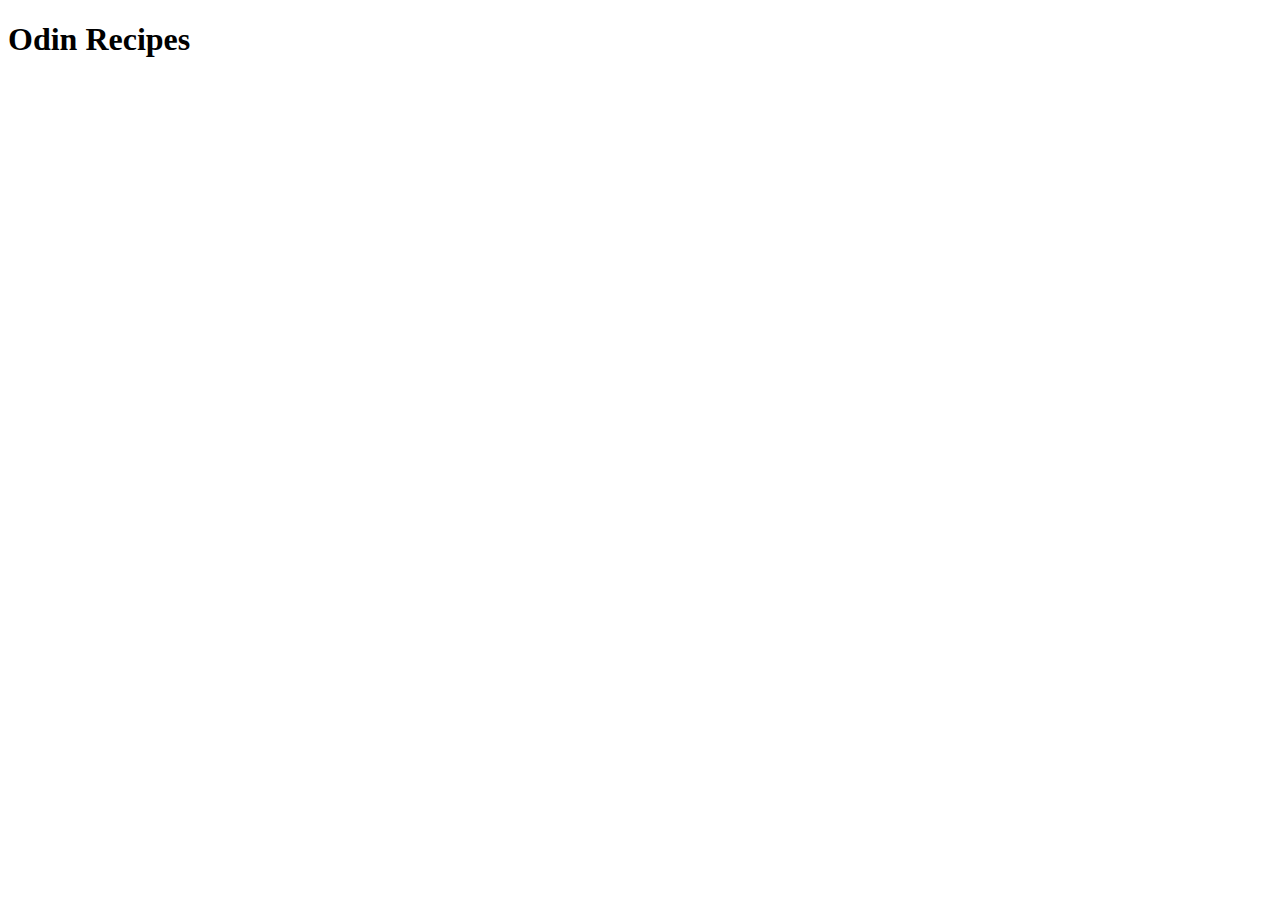
==== index.html @ ed90e15c "Create the index file" ====
<!DOCTYPE html>
<html lang="en">
<head>
    <meta charset="UTF-8">
    <meta name="viewport" content="width=device-width, initial-scale=1.0">
    <title>Odin Recipes</title>
</head>
<body>
    <h1>Odin Recipes</h1>
    
</body>
</html>
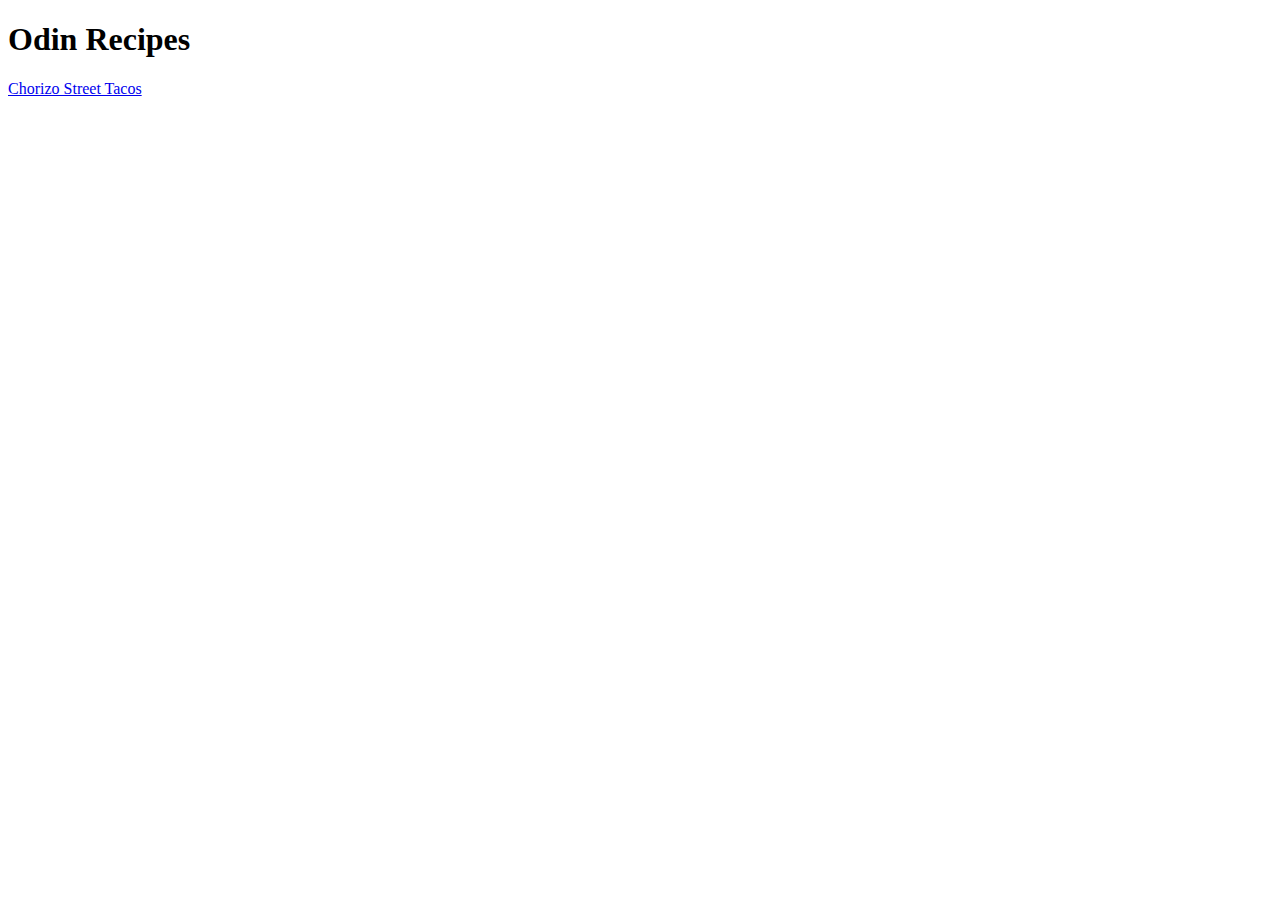
==== commit 1048b13c: "Add an image to Chorizo Street Taco and ingredients" ====
--- a/index.html
+++ b/index.html
@@ -7,6 +7,7 @@
 </head>
 <body>
     <h1>Odin Recipes</h1>
+    <a href="recipes/chorizo-street-tacos.html">Chorizo Street Tacos</a>
     
 </body>
 </html>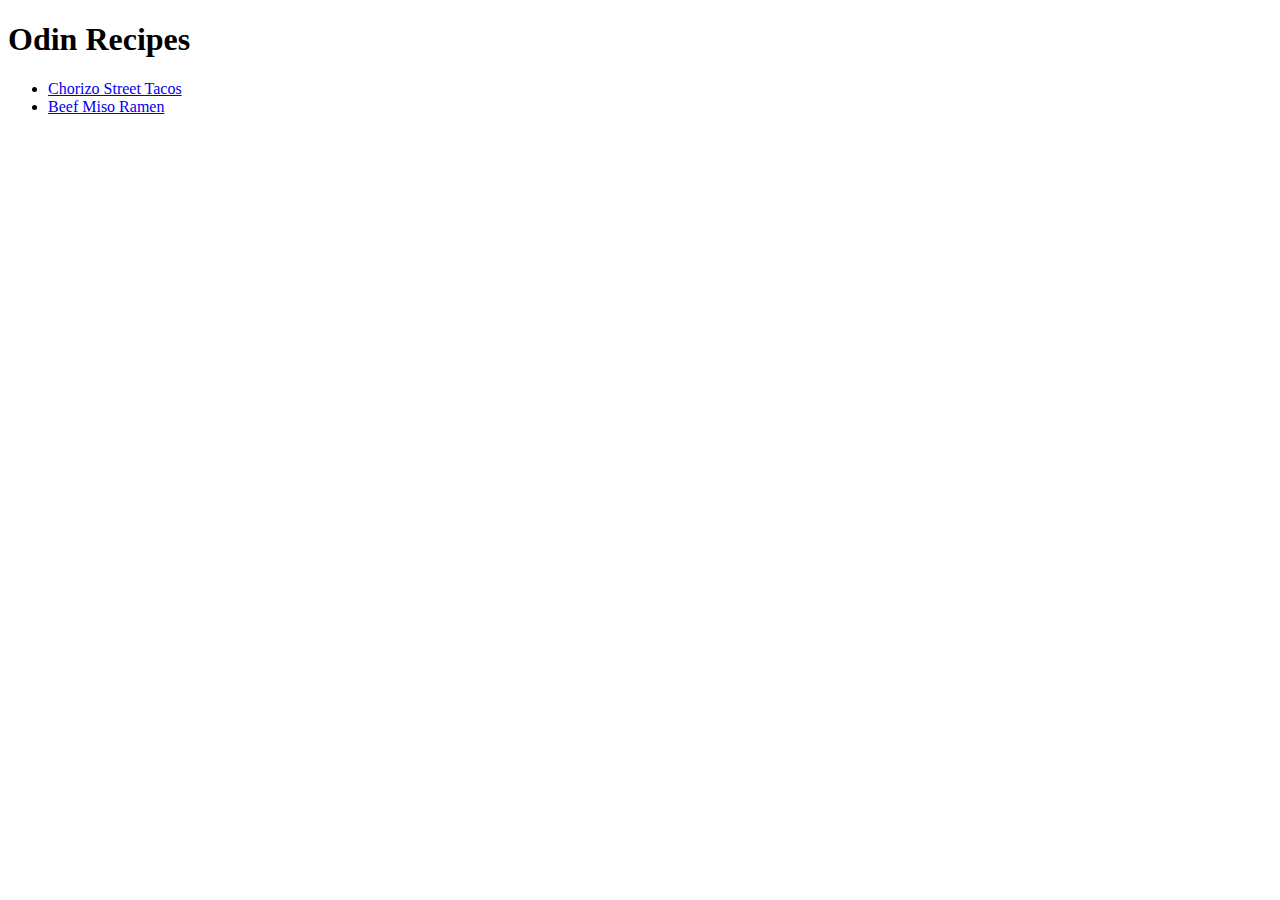
==== commit f8bb6a81: "Add Beef Miso Ramen recipe" ====
--- a/index.html
+++ b/index.html
@@ -7,7 +7,11 @@
 </head>
 <body>
     <h1>Odin Recipes</h1>
-    <a href="recipes/chorizo-street-tacos.html">Chorizo Street Tacos</a>
+    <ul>
+        <li><a href="recipes/chorizo-street-tacos.html" target="_blank" rel="noopener noreferrer">Chorizo Street Tacos</a></li>
+        <li><a href="recipes/beef-miso-ramen.html" target="_blank" rel="noopener noreferrer">Beef Miso Ramen</a></li>
+
+    </ul>
     
 </body>
 </html>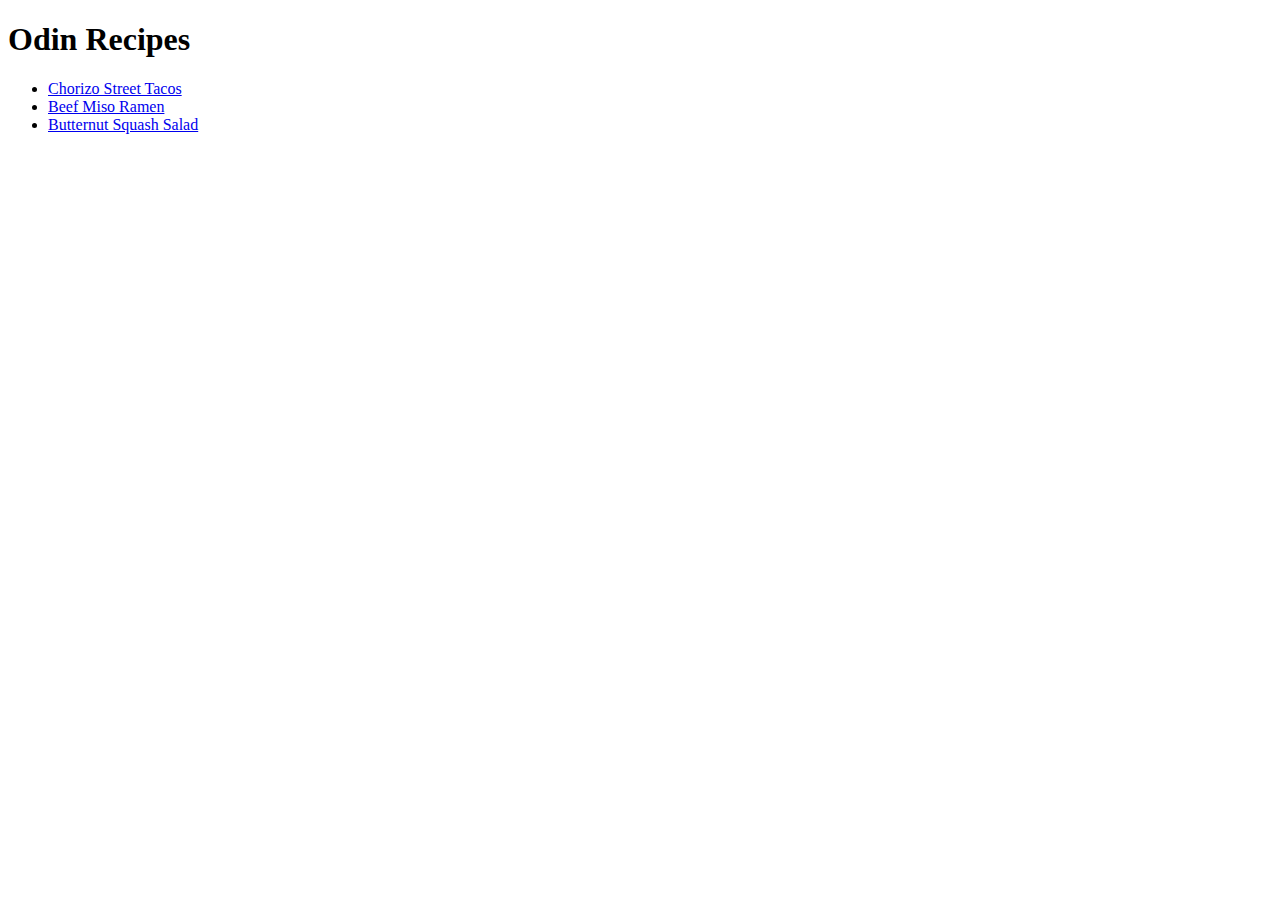
==== commit 73fe2c85: "Add Butternut Squash Salad recipe" ====
--- a/index.html
+++ b/index.html
@@ -10,7 +10,7 @@
     <ul>
         <li><a href="recipes/chorizo-street-tacos.html" target="_blank" rel="noopener noreferrer">Chorizo Street Tacos</a></li>
         <li><a href="recipes/beef-miso-ramen.html" target="_blank" rel="noopener noreferrer">Beef Miso Ramen</a></li>
-
+        <li><a href="recipes/butternut-squash-salad.html" target="_blank" rel="noopener noreferrer">Butternut Squash Salad</a></li>
     </ul>
     
 </body>
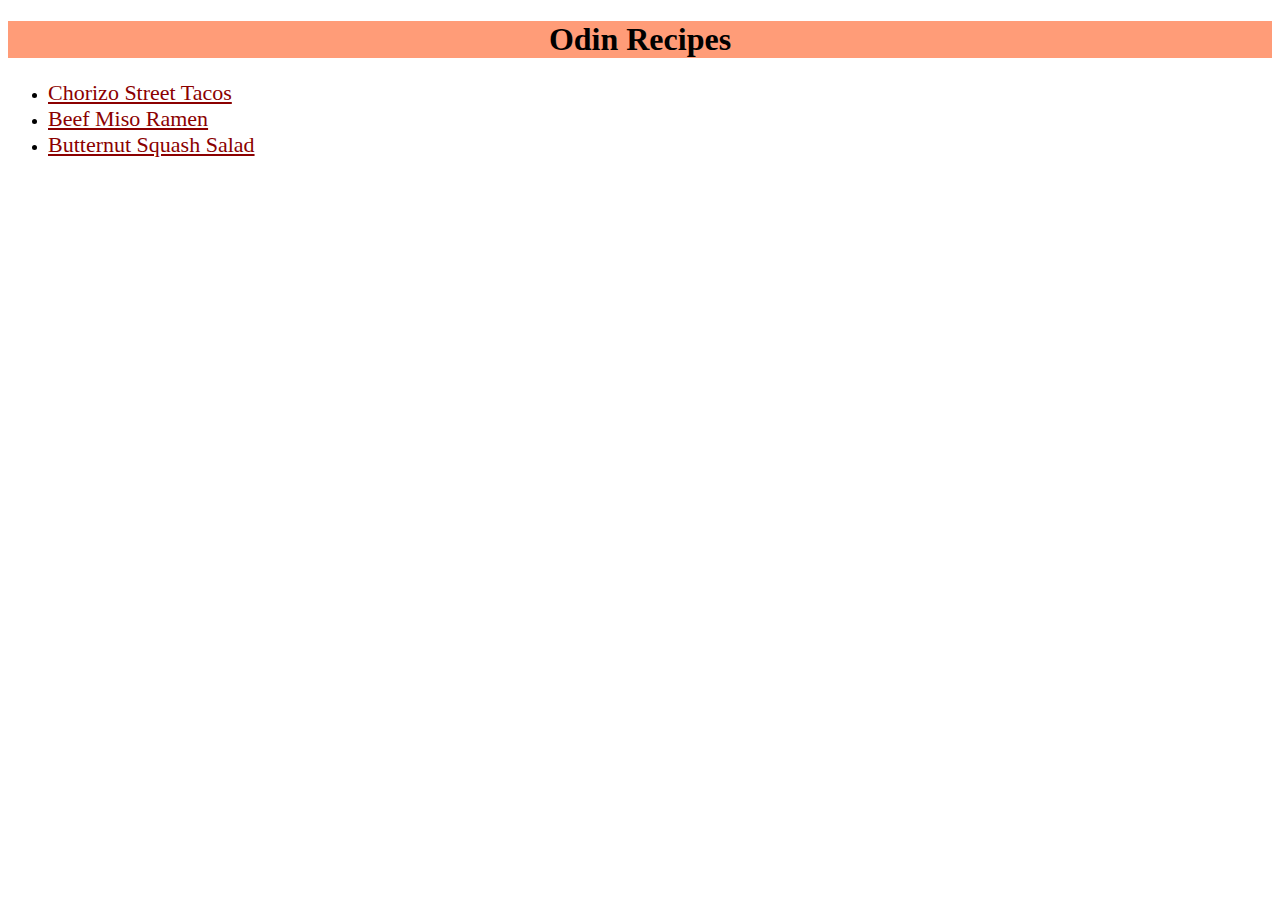
==== commit aee42f85: "Add CSS file" ====
--- a/index.html
+++ b/index.html
@@ -4,13 +4,15 @@
     <meta charset="UTF-8">
     <meta name="viewport" content="width=device-width, initial-scale=1.0">
     <title>Odin Recipes</title>
+
+    <link rel="stylesheet" href="styles.css">
 </head>
 <body>
-    <h1>Odin Recipes</h1>
+    <h1 class="headline">Odin Recipes</h1>
     <ul>
-        <li><a href="recipes/chorizo-street-tacos.html" target="_blank" rel="noopener noreferrer">Chorizo Street Tacos</a></li>
-        <li><a href="recipes/beef-miso-ramen.html" target="_blank" rel="noopener noreferrer">Beef Miso Ramen</a></li>
-        <li><a href="recipes/butternut-squash-salad.html" target="_blank" rel="noopener noreferrer">Butternut Squash Salad</a></li>
+        <li><a class="recipes" href="recipes/chorizo-street-tacos.html" target="_blank" rel="noopener noreferrer">Chorizo Street Tacos</a></li>
+        <li><a class="recipes" href="recipes/beef-miso-ramen.html" target="_blank" rel="noopener noreferrer">Beef Miso Ramen</a></li>
+        <li><a class="recipes" href="recipes/butternut-squash-salad.html" target="_blank" rel="noopener noreferrer">Butternut Squash Salad</a></li>
     </ul>
     
 </body>
--- a/styles.css
+++ b/styles.css
@@ -0,0 +1,30 @@
+.headline {
+    background-color: #ff7f50c5;
+    color: black;
+    font-family: 'Times New Roman', Times, serif;
+    font-size: 32px;
+    text-align: center;
+}
+
+.recipes {
+    color: darkred;
+    font-family: 'Times New Roman', Times, serif;
+    font-size: 22px;
+    font-weight: 500;
+}
+
+.description {
+    background-color: rgba(184, 135, 11, 0.36);
+    color: black;
+    font-size: 22px;
+    font-weight: 700;
+    text-align: center;
+}
+
+img {
+    display: block;
+    margin-left: auto;
+    margin-right: auto;
+    width: 50%;
+  }
+
